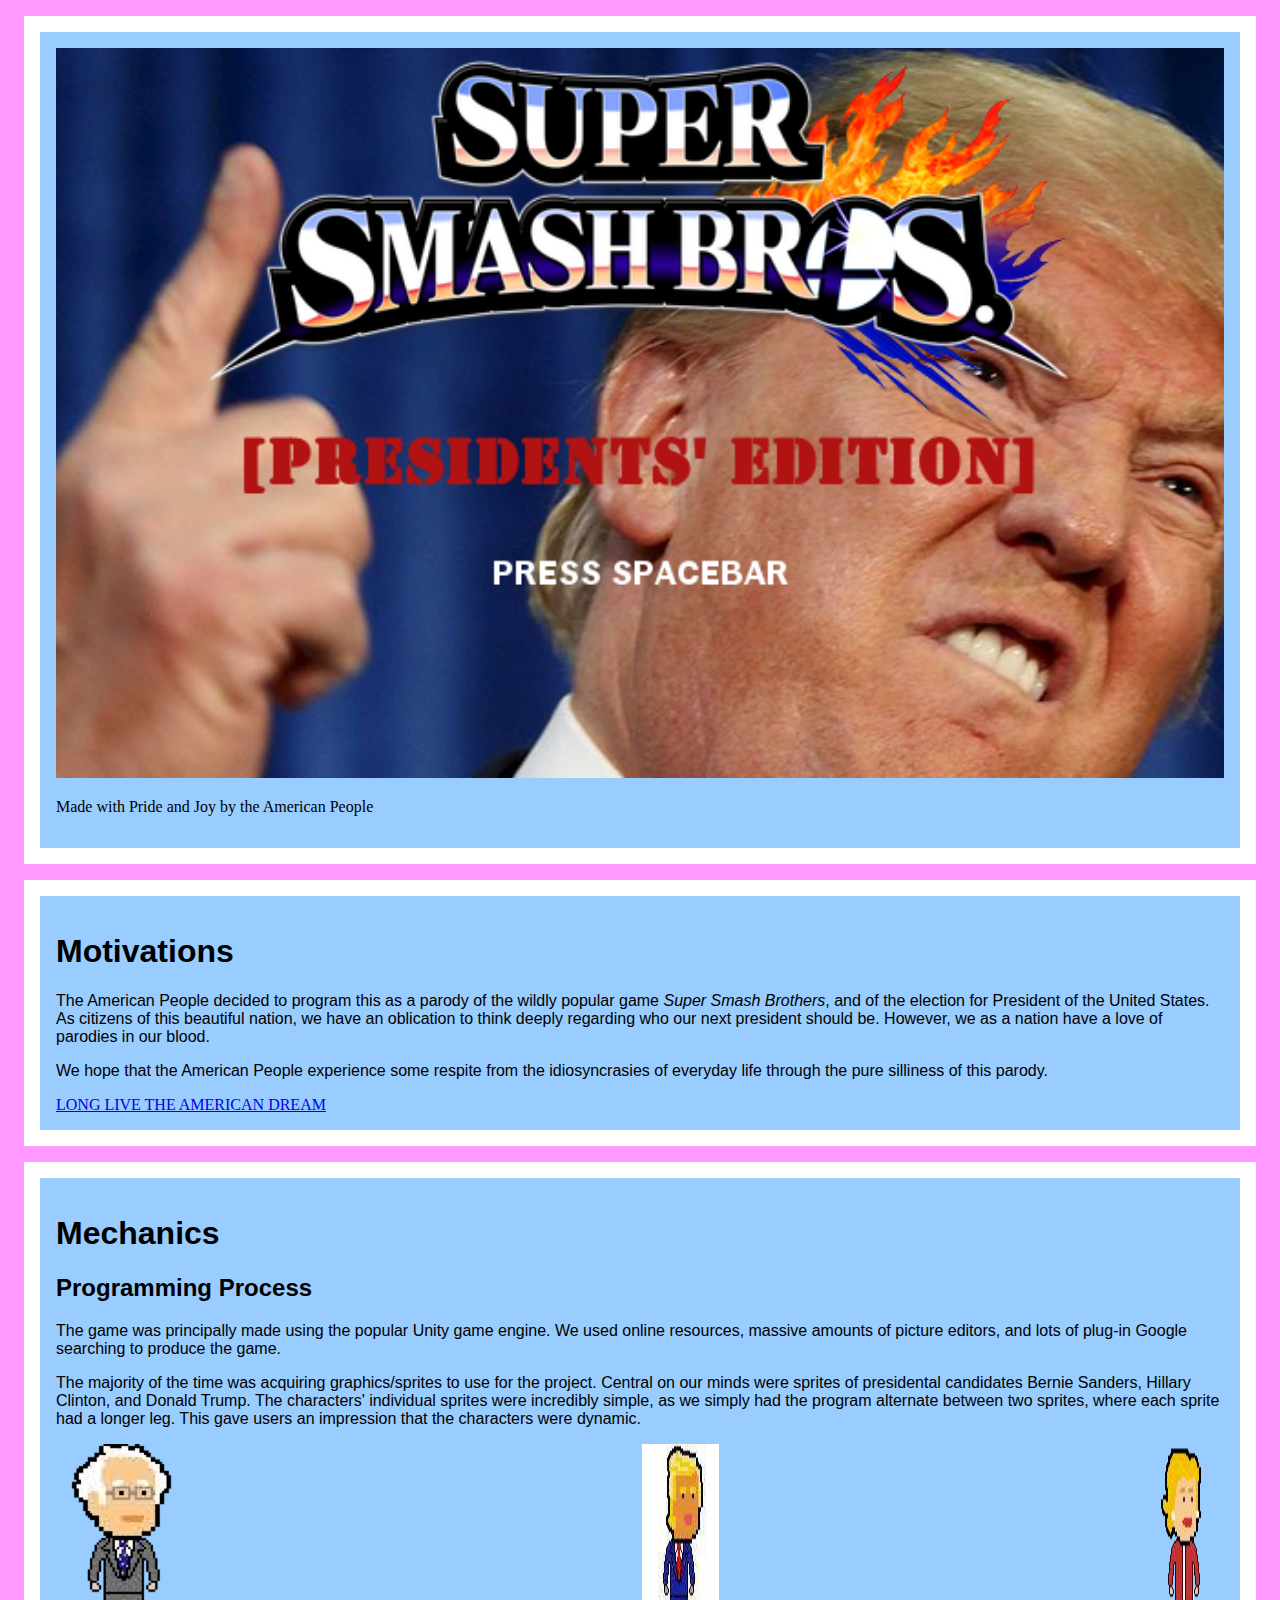
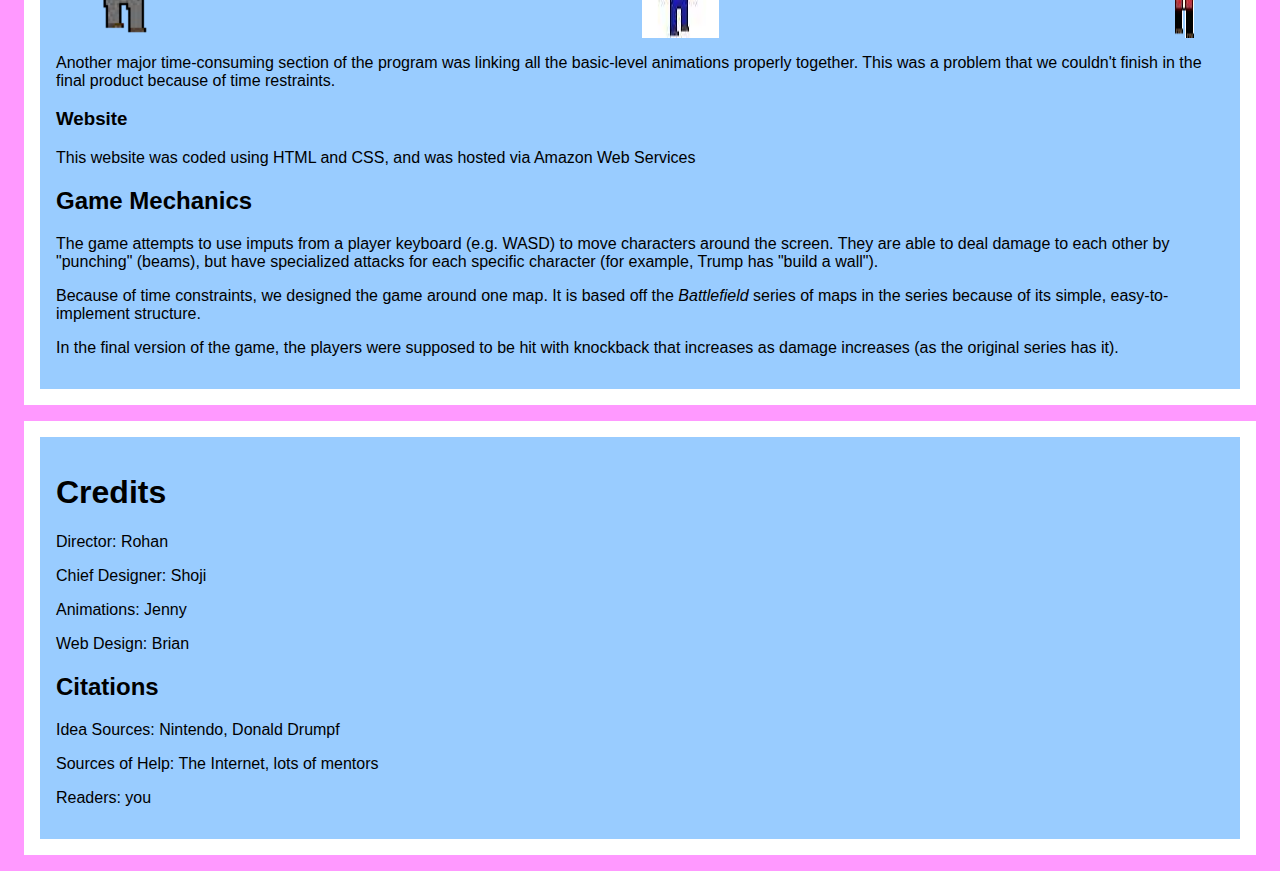
==== source.html @ cf001853 "Add files for website" ====
<!DOCTYPE html>
  <html>
    <head>
      <title>SSB Presidents' Edition</title>
      <link rel="stylesheet" type="text/css" href="stylesheet.css">
      <link rel = "icon" href = "Favicon.ico"/>
    </head>
    <body>
      <!--
      <audio src = "music2.mp3" autoplay>
        <p>Your browser does not support audio at this time. Please get an updated browser.</p>
      </audio>
    -->
      <div class = "section">
        <a href = "https://www.youtube.com/watch?v=cvE4TObNr8A"><img src = "final.png" id = "headphoto"/></a>
        <p class = "subtitle">Made with Pride and Joy by the American People</p>
      </div>
      <div class = "section">
        <h1>Motivations</h1>
        <p>The American People decided to program this as a parody of the wildly popular game <i>Super Smash Brothers</i>, and of the election for President of the United States. As citizens of this beautiful nation, we have an oblication to think deeply regarding who our next president should be. However, we as a nation have a love of parodies in our blood.</p>
        <p>We hope that the American People experience some respite from the idiosyncrasies of everyday life through the pure silliness of this parody.</p>
        <a href = "https://www.youtube.com/watch?v=5bT-zgaehPw">LONG LIVE THE AMERICAN DREAM<a>
      </div>
      <div class = "section">
        <h1>Mechanics</h1>
          <h2>Programming Process</h2>
            <p>The game was principally made using the popular Unity game engine. We used online resources, massive amounts of picture editors, and lots of plug-in Google searching to produce the game.</p>
            <p>The majority of the time was acquiring graphics/sprites to use for the project. Central on our minds were sprites of presidental candidates Bernie Sanders, Hillary Clinton, and Donald Trump. The characters' individual sprites were incredibly simple, as we simply had the program alternate between two sprites, where each sprite had a longer leg. This gave users an impression that the characters were dynamic.</p>
            <div class = "Sprites">
              <img src = "bernie.png" class = "spriteImgs"/>
              <img src = "trump.jpg" class = "spriteImgs"/>
              <img src = "hillary.png" class = "spriteImgs"/>
            </div>
            <p>Another major time-consuming section of the program was linking all the basic-level animations properly together. This was a problem that we couldn't finish in the final product because of time restraints.</p>
            <h3>Website</h3>
                <p>This website was coded using HTML and CSS, and was hosted via Amazon Web Services</p>
          <h2>Game Mechanics</h3>
            <p>The game attempts to use imputs from a player keyboard (e.g. WASD) to move characters around the screen. They are able to deal damage to each other by "punching" (beams), but have specialized attacks for each specific character (for example, Trump has "build a wall").</p>
            <p>Because of time constraints, we designed the game around one map. It is based off the <i>Battlefield</i> series of maps in the series because of its simple, easy-to-implement structure.</p>
            <p>In the final version of the game, the players were supposed to be hit with knockback that increases as damage increases (as the original series has it).<p>
      </div>
      <div id = "credits" class = "section">
        <h1>Credits</h1>
          <p>Director: Rohan</p>
          <p>Chief Designer: Shoji</p>
          <p>Animations: Jenny</p>
          <p>Web Design: Brian</p>
          <!--Make a video for this section?-->
        <h2>Citations</h1>
          <p>Idea Sources: Nintendo, Donald Drumpf</p>
          <p>Sources of Help: The Internet, lots of mentors</p>
          <p>Readers: you</p>
      </div>
    </body>
  </html>
---- stylesheet.css ----
body {
  background-color: #FF99FF;
}
h1, h2, h3, h4 {
  font-family: Helvetica, Tahoma, sans-serif;
  font-weight: bolder;
}

p {
  font-family: Lucida Sans Unicode, arial, sans-serif;
}

.section {
  background-color: #99CCFF;
  padding: 1em;
  margin: 1em;
  border: 1em solid white;
}

#headphoto {
  width: 100%;
  height: auto;
  align: center;
}

.subtitle {
  font-family: Century Gothic;
}

.video {
  align: center;
  width: auto;
  height: auto;
  max-height: 75%;
  max-width: 75%;
}

.Sprites {
  display: flex;
  justify-content: space-between;
}

.spriteImgs {
  width:
}
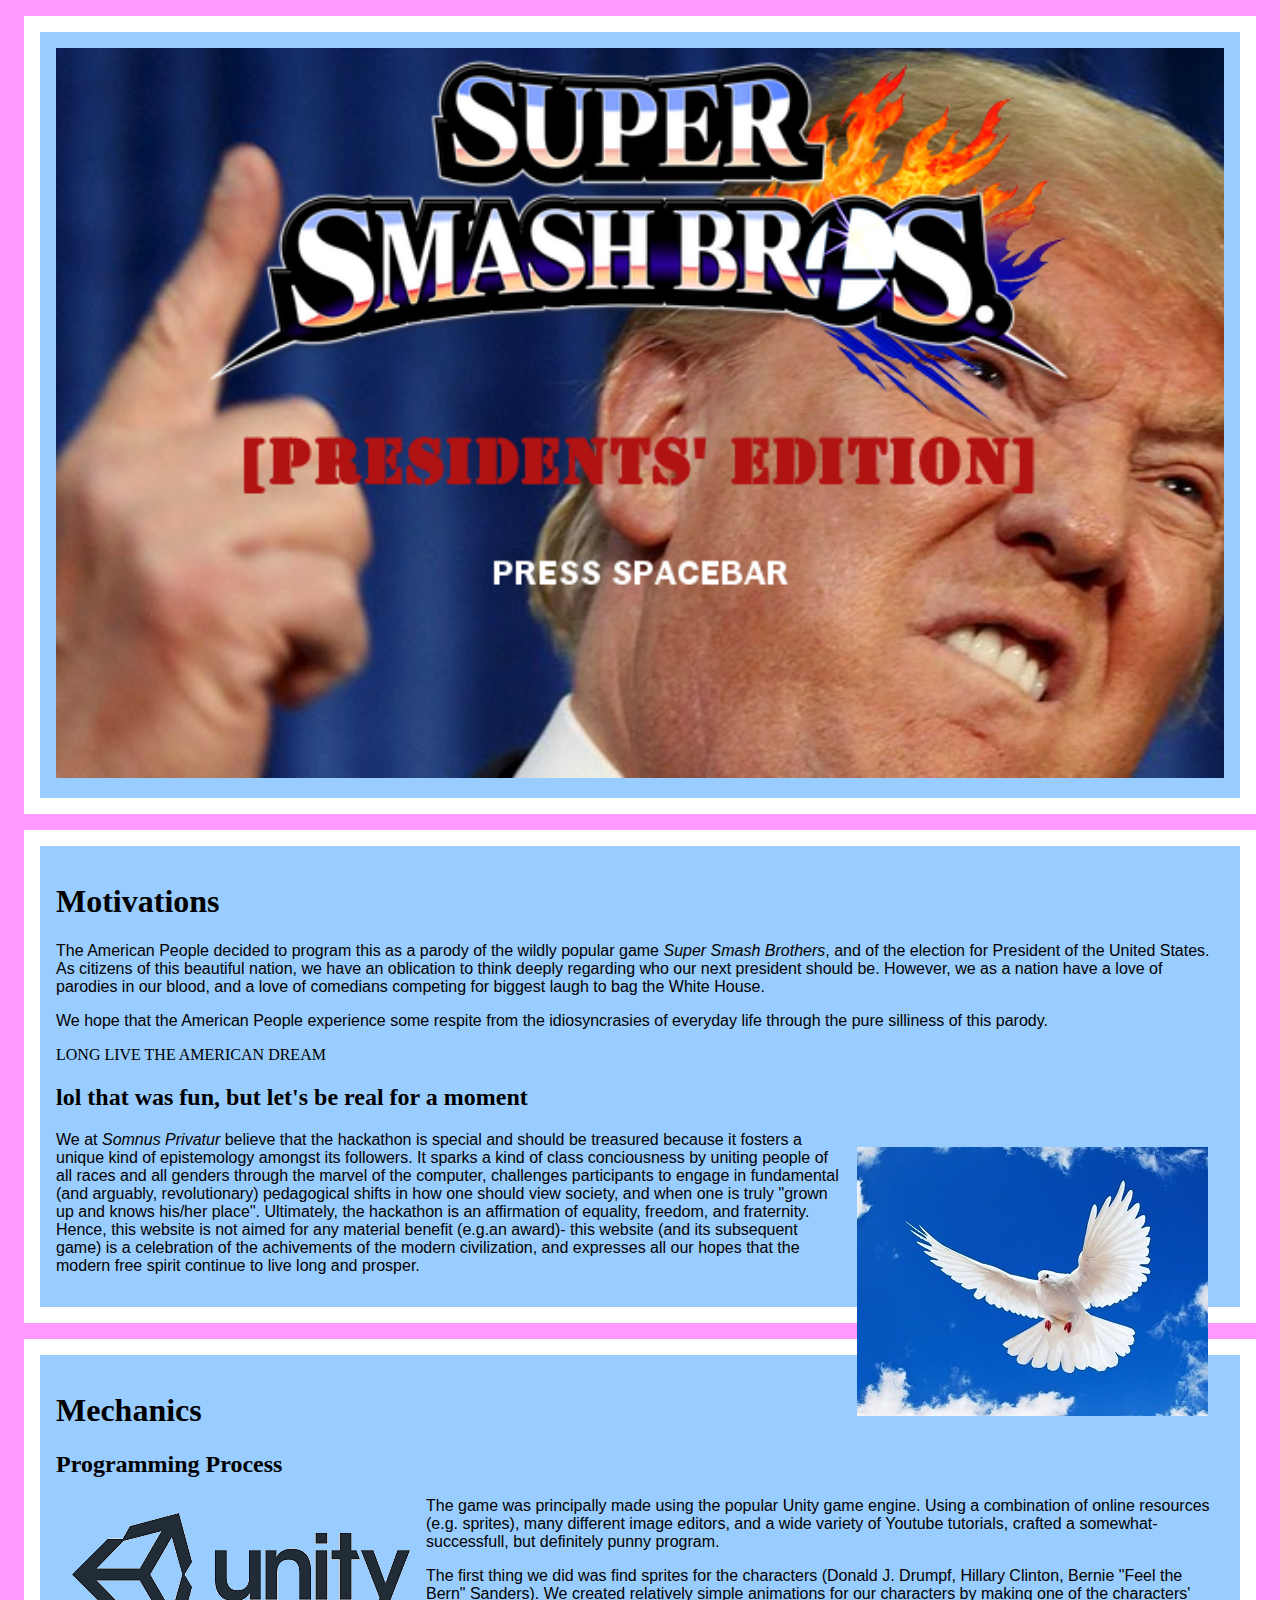
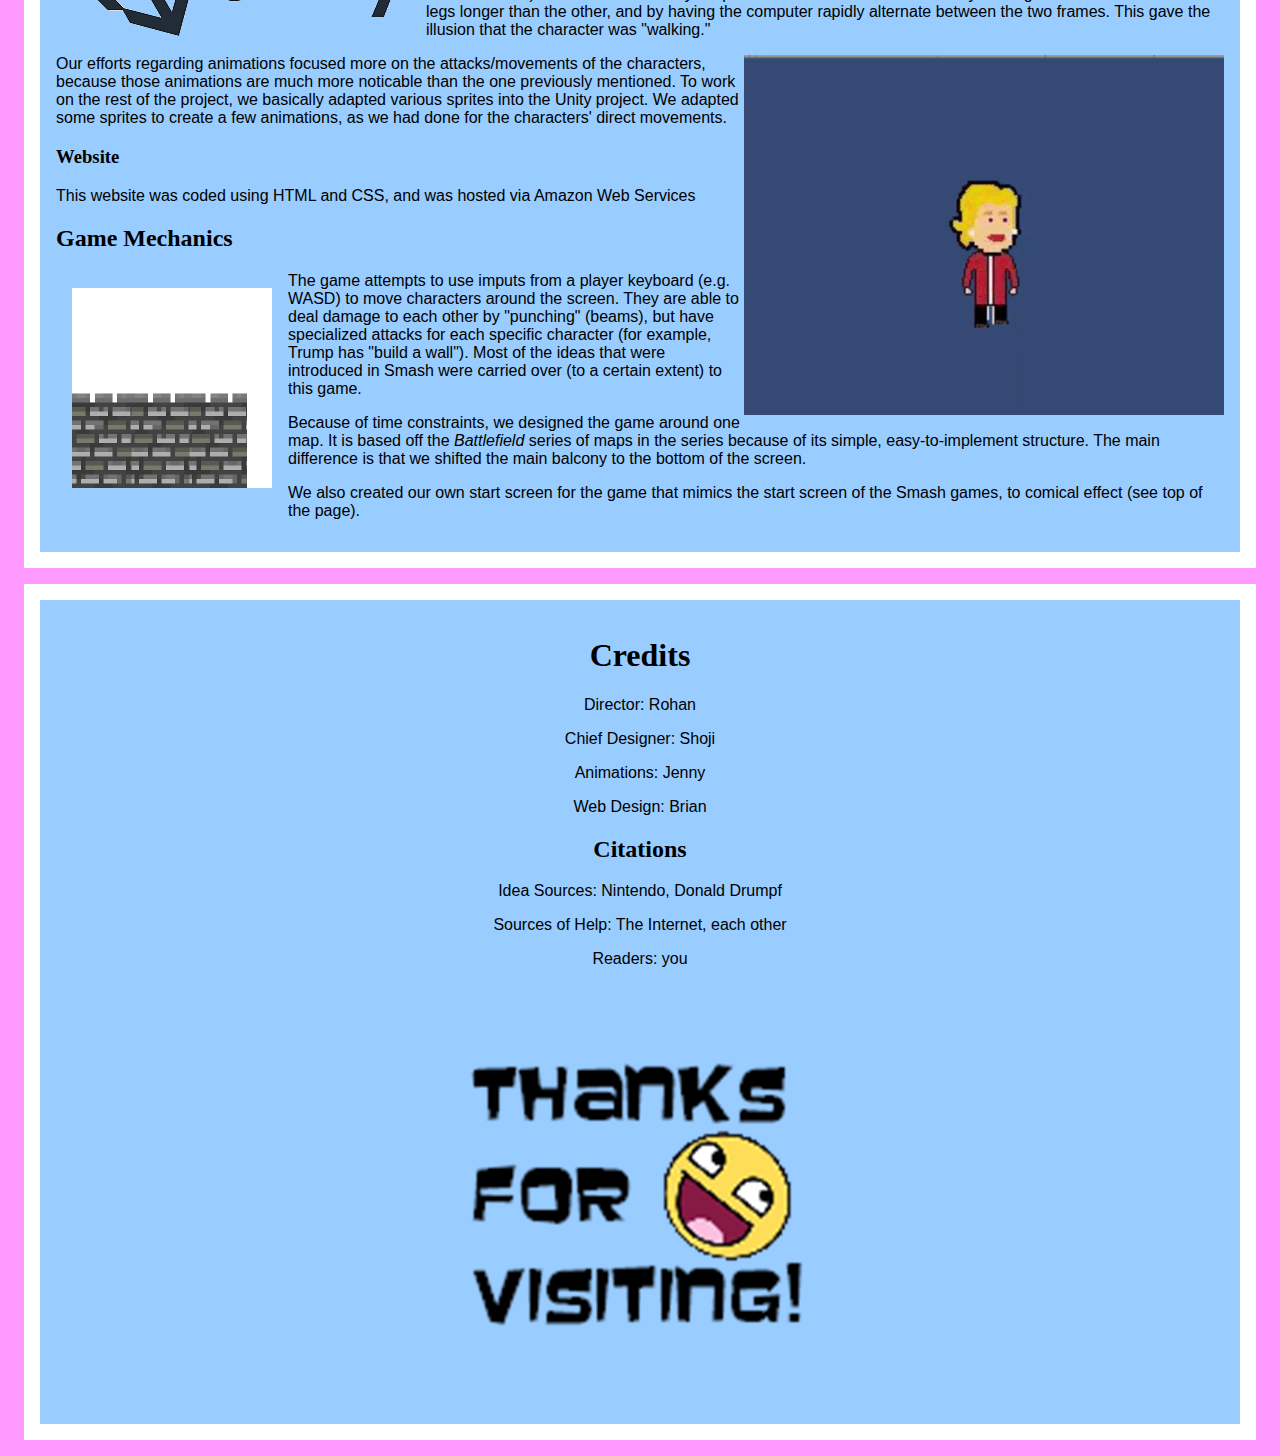
==== commit ca1086af: "Added html and css" ====
--- a/source.html
+++ b/source.html
@@ -6,38 +6,36 @@
       <link rel = "icon" href = "Favicon.ico"/>
     </head>
     <body>
-      <!--
-      <audio src = "music2.mp3" autoplay>
+      <audio src = "music2.mp3" autoplay loop>
         <p>Your browser does not support audio at this time. Please get an updated browser.</p>
       </audio>
-    -->
       <div class = "section">
         <a href = "https://www.youtube.com/watch?v=cvE4TObNr8A"><img src = "final.png" id = "headphoto"/></a>
-        <p class = "subtitle">Made with Pride and Joy by the American People</p>
       </div>
       <div class = "section">
         <h1>Motivations</h1>
-        <p>The American People decided to program this as a parody of the wildly popular game <i>Super Smash Brothers</i>, and of the election for President of the United States. As citizens of this beautiful nation, we have an oblication to think deeply regarding who our next president should be. However, we as a nation have a love of parodies in our blood.</p>
+        <p>The American People decided to program this as a parody of the wildly popular game <a href = "https://www.youtube.com/watch?v=cvE4TObNr8A"><i>Super Smash Brothers</i></a>, and of the election for President of the United States. As citizens of this beautiful nation, we have an oblication to think deeply regarding who our next president should be. However, we as a nation have a love of parodies in our blood, and a love of comedians competing for biggest laugh to bag the <a href = "https://www.youtube.com/watch?v=zggPHzUb8-Q">White House</a>.</p>
         <p>We hope that the American People experience some respite from the idiosyncrasies of everyday life through the pure silliness of this parody.</p>
-        <a href = "https://www.youtube.com/watch?v=5bT-zgaehPw">LONG LIVE THE AMERICAN DREAM<a>
+        <a href = "https://www.youtube.com/watch?v=5bT-zgaehPw">LONG LIVE THE AMERICAN DREAM</a>
+        <h2>lol that was fun, but let's be real for a moment</h2>
+          <img src = "dove2.jpg" style = "float: right; margin: 1em;"/>
+          <p>We at <i>Somnus Privatur</i> believe that the hackathon is special and should be treasured because it fosters a unique kind of <a href = "http://s2.quickmeme.com/img/12/12f8a8ac3a5fd4cbb85e60642d52d8d8781c700570d6503a3570ef9b7f736794.jpg">epistemology</a> amongst its followers. It sparks a kind of <a href = "https://sociologyofthefamily.files.wordpress.com/2014/02/class-consciousness.jpg">class conciousness</a> by uniting people of all races and all genders through the marvel of the computer, challenges participants to engage in fundamental (and arguably, revolutionary) <a href = "http://s2.quickmeme.com/img/8d/8d1930a04c7a106d394ef9dec255f9fb84959df9c40756d84ec7867497374e68.jpg">pedagogical</a> shifts in how one should view <a href = "https://twitter.com/bernieondebate/status/705594652477370368">society</a>, and when one is truly "grown up and knows his/her place". Ultimately, the hackathon is an affirmation of <a href = "https://i.imgflip.com/dso0c.jpg">equality, freedom, and fraternity</a>. Hence, this website is not aimed for any material benefit (e.g.an award)- this website (and its subsequent game) is a celebration of the achivements of the modern <a href = "http://s2.quickmeme.com/img/25/25733bc4fce87b9f8e84b51ab9dc991bedb2fb14f690b50d3e000dea04a37216.jpg">civilization</a>, and expresses all our hopes that the modern free spirit continue to live long and prosper.</p>
       </div>
       <div class = "section">
         <h1>Mechanics</h1>
           <h2>Programming Process</h2>
-            <p>The game was principally made using the popular Unity game engine. We used online resources, massive amounts of picture editors, and lots of plug-in Google searching to produce the game.</p>
-            <p>The majority of the time was acquiring graphics/sprites to use for the project. Central on our minds were sprites of presidental candidates Bernie Sanders, Hillary Clinton, and Donald Trump. The characters' individual sprites were incredibly simple, as we simply had the program alternate between two sprites, where each sprite had a longer leg. This gave users an impression that the characters were dynamic.</p>
-            <div class = "Sprites">
-              <img src = "bernie.png" class = "spriteImgs"/>
-              <img src = "trump.jpg" class = "spriteImgs"/>
-              <img src = "hillary.png" class = "spriteImgs"/>
-            </div>
-            <p>Another major time-consuming section of the program was linking all the basic-level animations properly together. This was a problem that we couldn't finish in the final product because of time restraints.</p>
+            <img src = "unity.png" style = "float: left; margin: 1em;"/>
+            <p>The game was principally made using the popular Unity game engine. Using a combination of online resources (e.g. sprites), many different image editors, and a wide variety of Youtube tutorials, crafted a somewhat-successfull, but definitely punny program.</p>
+            <p>The first thing we did was find sprites for the characters (Donald J. Drumpf, Hillary Clinton, Bernie "Feel the Bern" Sanders). We created relatively simple animations for our characters by making one of the characters' legs longer than the other, and by having the <a href = "https://www.youtube.com/watch?v=1ExuxDEXWgQ">computer</a> rapidly alternate between the two frames. This gave the illusion that the character was "walking."</p>
+            <img src = "sprite.gif" class = "sprite"/>
+            <p>Our efforts regarding animations focused more on the attacks/movements of the characters, because those animations are much more noticable than the one previously mentioned. To work on the rest of the project, we basically adapted various sprites into the Unity project. We adapted some sprites to create a few animations, as we had done for the characters' direct movements.</p>
             <h3>Website</h3>
                 <p>This website was coded using HTML and CSS, and was hosted via Amazon Web Services</p>
           <h2>Game Mechanics</h3>
-            <p>The game attempts to use imputs from a player keyboard (e.g. WASD) to move characters around the screen. They are able to deal damage to each other by "punching" (beams), but have specialized attacks for each specific character (for example, Trump has "build a wall").</p>
-            <p>Because of time constraints, we designed the game around one map. It is based off the <i>Battlefield</i> series of maps in the series because of its simple, easy-to-implement structure.</p>
-            <p>In the final version of the game, the players were supposed to be hit with knockback that increases as damage increases (as the original series has it).<p>
+            <img src = "giphy.gif" style = "float: left; width: 200px; height: 200px; margin: 1em;"/>
+            <p>The game attempts to use imputs from a player keyboard (e.g. WASD) to move characters around the screen. They are able to deal damage to each other by "punching" (beams), but have specialized attacks for each specific character (for example, Trump has "build a wall"). Most of the ideas that were introduced in Smash were carried over (to a certain extent) to this game.</p>
+            <p>Because of time constraints, we designed the game around one map. It is based off the <i>Battlefield</i> series of maps in the series because of its simple, easy-to-implement structure. The main difference is that we shifted the main balcony to the bottom of the screen.</p>
+            <p>We also created our own start screen for the game that mimics the start screen of the Smash games, to comical effect (see top of the page).<p>
       </div>
       <div id = "credits" class = "section">
         <h1>Credits</h1>
@@ -48,8 +46,9 @@
           <!--Make a video for this section?-->
         <h2>Citations</h1>
           <p>Idea Sources: Nintendo, Donald Drumpf</p>
-          <p>Sources of Help: The Internet, lots of mentors</p>
+          <p>Sources of Help: The Internet, each other</p>
           <p>Readers: you</p>
+          <a href = "https://www.youtube.com/watch?v=TbzvnCTIGlc"><img src = "thank.png"/></a>
       </div>
     </body>
   </html>
--- a/stylesheet.css
+++ b/stylesheet.css
@@ -2,7 +2,7 @@
   background-color: #FF99FF;
 }
 h1, h2, h3, h4 {
-  font-family: Helvetica, Tahoma, sans-serif;
+  font-family: Century Gothic; Helvetica, Tahoma, sans-serif;
   font-weight: bolder;
 }
 
@@ -10,6 +10,14 @@
   font-family: Lucida Sans Unicode, arial, sans-serif;
 }
 
+a {
+  text-decoration: none;
+  color: black;
+}
+
+a:hover {
+  color: grey;
+}
 .section {
   background-color: #99CCFF;
   padding: 1em;
@@ -35,11 +43,14 @@
   max-width: 75%;
 }
 
-.Sprites {
-  display: flex;
-  justify-content: space-between;
+.sprite {
+  float: right;
 }
 
-.spriteImgs {
-  width:
+#credits{
+  text-align: center;
 }
+
+#end {
+  font-size: 72em;
+}
